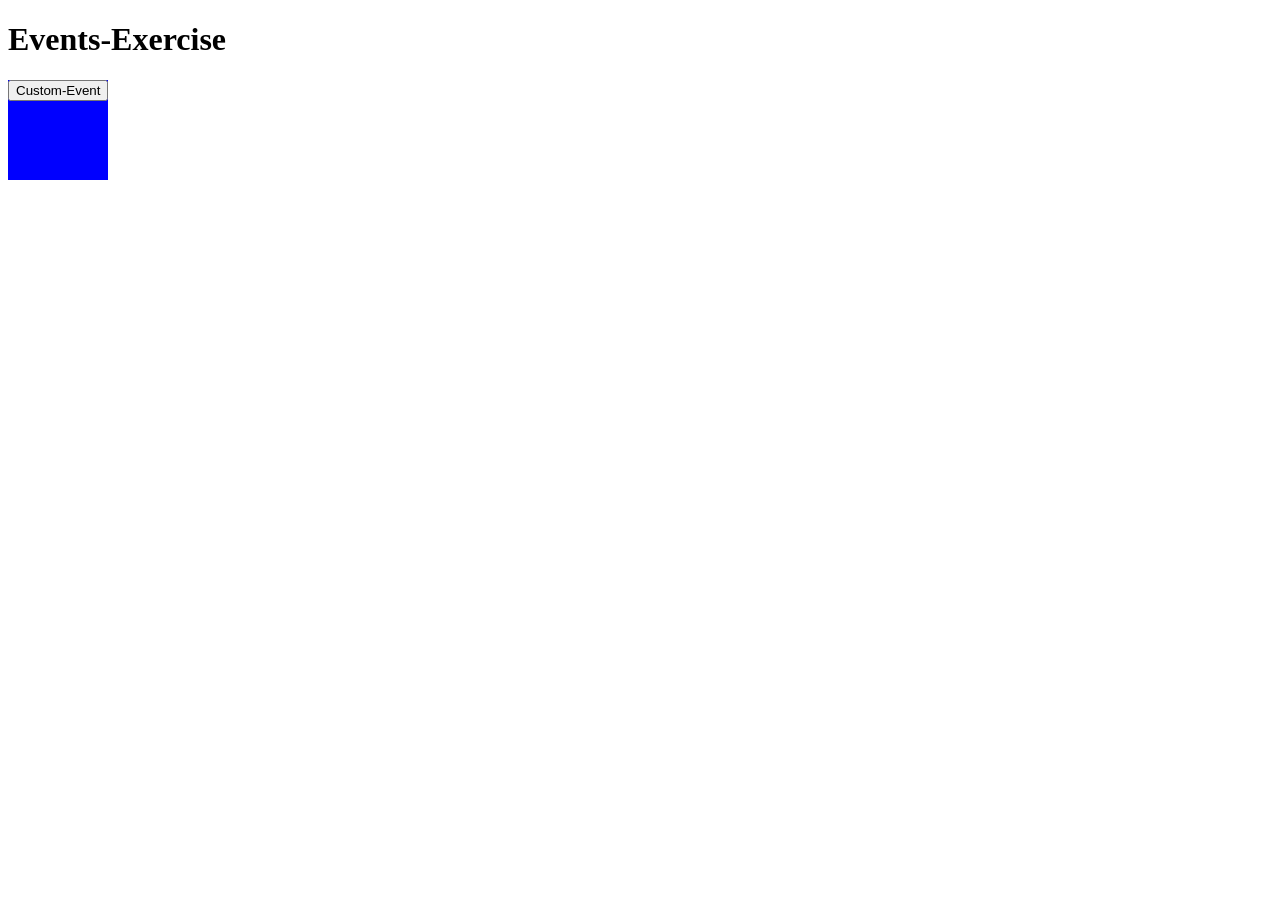
==== L02_Event-Inspector/index.html @ 1f7585d8 "update" ====
<!DOCTYPE html>
<html lang="en">
<head>
    <meta charset="UTF-8">
    <meta name="viewport" content="width=device-width, initial-scale=1.0">
    <script src="script.js"></script>
    <link rel="stylesheet" href="styles.css">
    <title>L02_Event-Inspector</title>
</head>
<body>
    <h1>Events-Exercise</h1>
    <div id="wrapper">
        <div id="div0" name="div0"><button>Custom-Event</button></div>
        <div id="div1" name="div1"></div>
    </div>
    <span></span>
</body>
</html>
---- L02_Event-Inspector/styles.css ----
#wrapper {
    display: flex;
    margin: 0 auto;
}


#div0 {
    background-color: blue;
    width: auto;
    height: 100px;
}

#div1 {
    background-color: red;
    width: auto;
    height: 100px;
}


span {
    position:fixed;
    background-color: lightblue;
    width: auto;
    height: 100px;
}
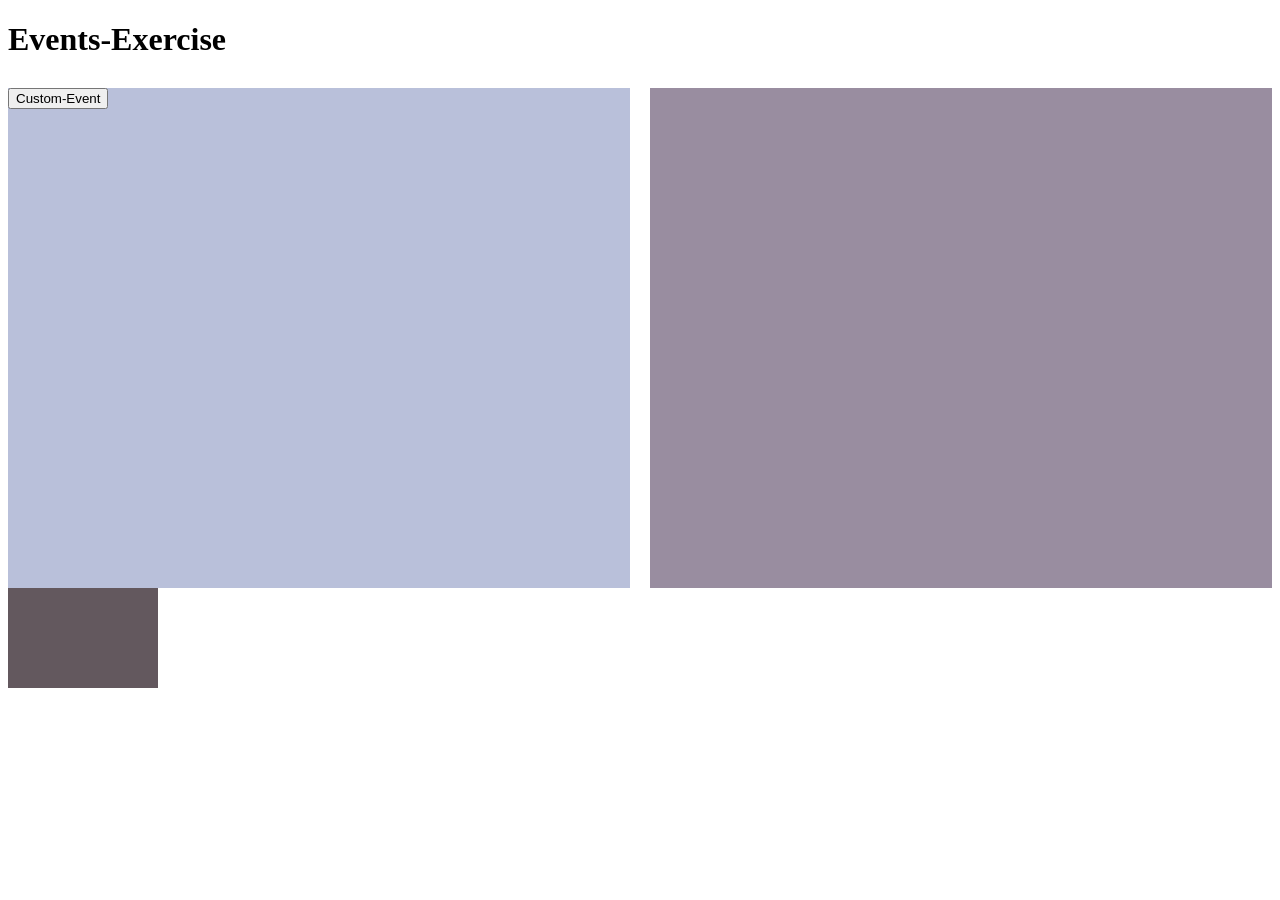
==== commit 50065b7a: "L02" ====
--- a/L02_Event-Inspector/index.html
+++ b/L02_Event-Inspector/index.html
@@ -10,7 +10,7 @@
 <body>
     <h1>Events-Exercise</h1>
     <div id="wrapper">
-        <div id="div0" name="div0"><button>Custom-Event</button></div>
+        <div id="div0" name="div0"><button id="button">Custom-Event</button></div>
         <div id="div1" name="div1"></div>
     </div>
     <span></span>
--- a/L02_Event-Inspector/styles.css
+++ b/L02_Event-Inspector/styles.css
@@ -1,25 +1,32 @@
+
 #wrapper {
-    display: flex;
-    margin: 0 auto;
+    margin-top: 30px;
+    display: grid;
+    grid-template-columns: 1fr 1fr;
+    column-gap: 20px;
 }
 
 
 #div0 {
-    background-color: blue;
+    background-color: #b9c0da;
     width: auto;
-    height: 100px;
+    height: 500px;
 }
 
 #div1 {
-    background-color: red;
+    background-color: #998da0;
     width: auto;
-    height: 100px;
+    height: 500px;
 }
 
 
 span {
     position:fixed;
-    background-color: lightblue;
-    width: auto;
-    height: 100px;
+    background-color: #63585e;
+    width: 150px;
+  height: 100px;
+    color: white;
+    display: flex;
+  justify-content: center;
+  align-items: center;
 }
